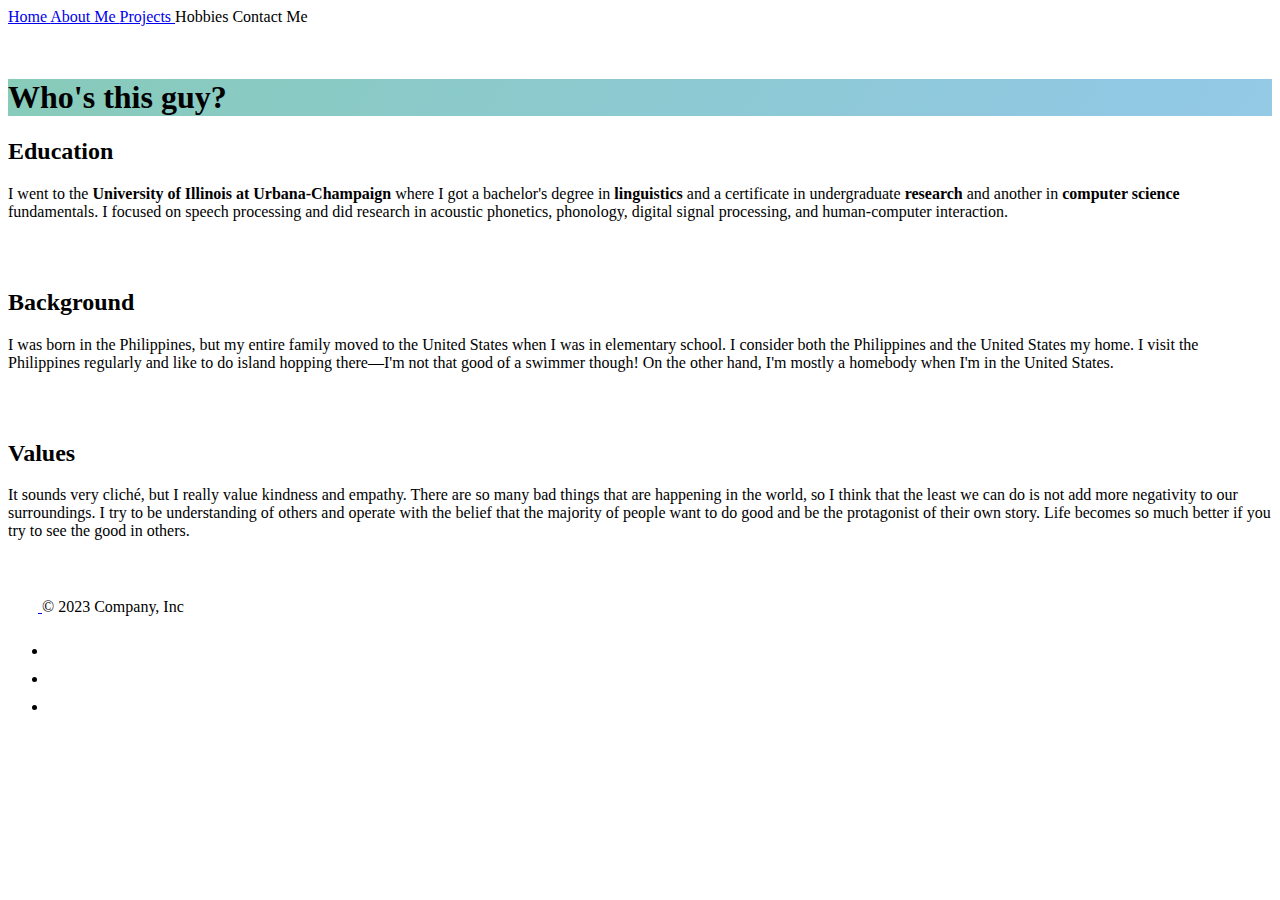
==== about_me.html @ 5d778ea7 "Add about_me.html and projects.html" ====
<!DOCTYPE html>
<html lang="en">
  <head>
    <meta charset="UTF-8" />
    <meta name="viewport" content="width=device-width, initial-scale=1.0" />
    <title>Tredayne B. Cabanlit</title>
    <link
      href="https://cdn.jsdelivr.net/npm/bootstrap@5.3.1/dist/css/bootstrap.min.css"
      rel="stylesheet"
      integrity="sha384-4bw+/aepP/YC94hEpVNVgiZdgIC5+VKNBQNGCHeKRQN+PtmoHDEXuppvnDJzQIu9"
      crossorigin="anonymous"
    />
    <link rel="stylesheet" href="./css/style.css" />
    <link rel="icon" href="./images/favicon.ico" />
  </head>
  <body>
    <!--navbar-->
    <section id="navbar">
      <div class="container">
        <header class="d-flex justify-content-center pt-3 fixed-top">
          <a
            class="btn btn-light px-1 mx-1 col-xxl-1 col-lg-2 col-md-2 col-sm-2 col-2"
            type="button"
            href="./index.html"
          >
            Home
          </a>
          <a
            class="btn btn-light px-1 mx-1 col-xxl-1 col-lg-2 col-md-2 col-sm-2 col-2"
            type="button"
            href="#"
          >
            About Me
          </a>
          <a
            class="btn btn-light px-1 mx-1 col-xxl-1 col-lg-2 col-md-2 col-sm-2 col-2"
            type="button"
            href="./projects.html"
          >
            Projects
          </a>
          <a
            class="btn btn-light px-1 mx-1 col-xxl-1 col-lg-2 col-md-2 col-sm-2 col-2"
            type="button"
          >
            Hobbies
          </a>
          <a
            class="btn btn-light px-1 mx-1 col-xxl-1 col-lg-2 col-md-2 col-sm-2 col-2"
            type="button"
          >
            Contact Me
          </a>
        </header>
      </div>
    </section>
    <div class="b-divider"></div>
    <!--background-->
    <section id="background">
      <div class="mt-5 px-5 py-4 gradient-background">
        <div class="container">
          <h1>Who's this guy?</h1>
        </div>
      </div>
      <div class="text-left mt-5 py-3 bg-body-tertiary">
        <div class="container px-5 p-0">
          <h2>Education</h2>
          <p class="lead">
            I went to the
            <strong>University of Illinois at Urbana-Champaign</strong> where I
            got a bachelor's degree in <strong>linguistics</strong> and a
            certificate in undergraduate <strong>research</strong> and another
            in <strong>computer science</strong> fundamentals. I focused on
            speech processing and did research in acoustic phonetics, phonology,
            digital signal processing, and human-computer interaction.
          </p>
        </div>
      </div>
      <div class="b-divider"></div>
      <div class="text-left mt-3 py-3 bg-body-tertiary">
        <div class="container px-5 p-0">
          <h2>Background</h2>
          <p class="lead">
            I was born in the Philippines, but my entire family moved to the
            United States when I was in elementary school. I consider both the
            Philippines and the United States my home. I visit the Philippines
            regularly and like to do island hopping there—I'm not that good of a
            swimmer though! On the other hand, I'm mostly a homebody when I'm in
            the United States.
          </p>
        </div>
      </div>
      <div class="b-divider"></div>
      <div class="text-left mt-3 py-3 bg-body-tertiary">
        <div class="container px-5 p-0">
          <h2>Values</h2>
          <p class="lead">
            It sounds very cliché, but I really value kindness and empathy.
            There are so many bad things that are happening in the world, so I
            think that the least we can do is not add more negativity to our
            surroundings. I try to be understanding of others and operate with
            the belief that the majority of people want to do good and be the
            protagonist of their own story. Life becomes so much better if you
            try to see the good in others.
          </p>
        </div>
      </div>
    </section>
    <div class="b-divider"></div>
    <!--footer-->
    <section id="footer">
      <div class="container">
        <footer
          class="d-flex flex-wrap justify-content-between align-items-center py-3 my-4 border-top"
        >
          <div class="col-md-4 d-flex align-items-center">
            <a
              href="/"
              class="mb-3 me-2 mb-md-0 text-body-secondary text-decoration-none lh-1"
            >
              <svg class="bi" width="30" height="24">
                <use xlink:href="#bootstrap"></use>
              </svg>
            </a>
            <span class="mb-3 mb-md-0 text-body-secondary"
              >© 2023 Company, Inc</span
            >
          </div>

          <ul class="nav col-md-4 justify-content-end list-unstyled d-flex">
            <li class="ms-3">
              <a class="text-body-secondary" href="#"
                ><svg class="bi" width="24" height="24">
                  <use xlink:href="#twitter"></use></svg
              ></a>
            </li>
            <li class="ms-3">
              <a class="text-body-secondary" href="#"
                ><svg class="bi" width="24" height="24">
                  <use xlink:href="#instagram"></use></svg
              ></a>
            </li>
            <li class="ms-3">
              <a class="text-body-secondary" href="#"
                ><svg class="bi" width="24" height="24">
                  <use xlink:href="#facebook"></use></svg
              ></a>
            </li>
          </ul>
        </footer>
      </div>
    </section>
  </body>
</html>
---- css/style.css ----
.profile-img {
  border-radius: 50%;
}

.gradient-background {
  background: linear-gradient(300deg, lightblue, #91c8e4, #87cbb9);
  background-size: 180% 180%;
  animation: gradient-animation 18s ease infinite;
}

@keyframes gradient-animation {
  0% {
    background-position: 0% 50%;
  }
  50% {
    background-position: 100% 50%;
  }
  100% {
    background-position: 0% 50%;
  }
}

.specialization {
  font-family: "EB Garamond", Times, serif;
  font-weight: 500;
  font-style: italic;
}

.interest {
  font-family: Times, serif;
  font-size: larger;
}

.blur {
  filter: blur(5px);
}

.b-divider {
  width: 100%;
  height: 2rem;
}
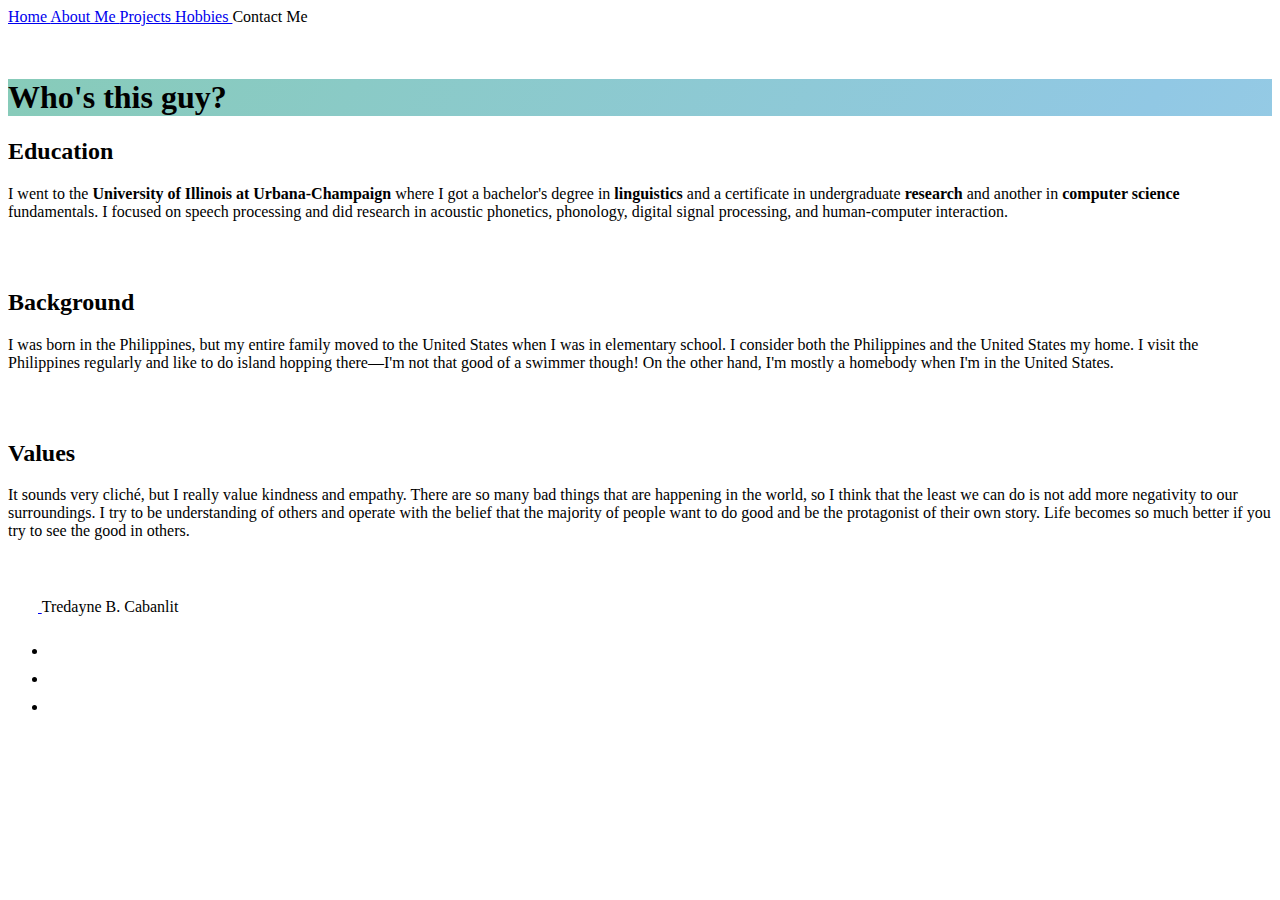
==== commit 08044d88: "Add hobbies.html; update projects.html: add audio examples to hum aligner" ====
--- a/about_me.html
+++ b/about_me.html
@@ -42,6 +42,7 @@
           <a
             class="btn btn-light px-1 mx-1 col-xxl-1 col-lg-2 col-md-2 col-sm-2 col-2"
             type="button"
+            href="hobbies.html"
           >
             Hobbies
           </a>
@@ -55,13 +56,13 @@
       </div>
     </section>
     <div class="b-divider"></div>
+    <div class="mt-5 px-5 py-4 gradient-background">
+      <div class="container">
+        <h1>Who's this guy?</h1>
+      </div>
+    </div>
     <!--background-->
     <section id="background">
-      <div class="mt-5 px-5 py-4 gradient-background">
-        <div class="container">
-          <h1>Who's this guy?</h1>
-        </div>
-      </div>
       <div class="text-left mt-5 py-3 bg-body-tertiary">
         <div class="container px-5 p-0">
           <h2>Education</h2>
@@ -123,7 +124,7 @@
               </svg>
             </a>
             <span class="mb-3 mb-md-0 text-body-secondary"
-              >© 2023 Company, Inc</span
+              >Tredayne B. Cabanlit</span
             >
           </div>
 
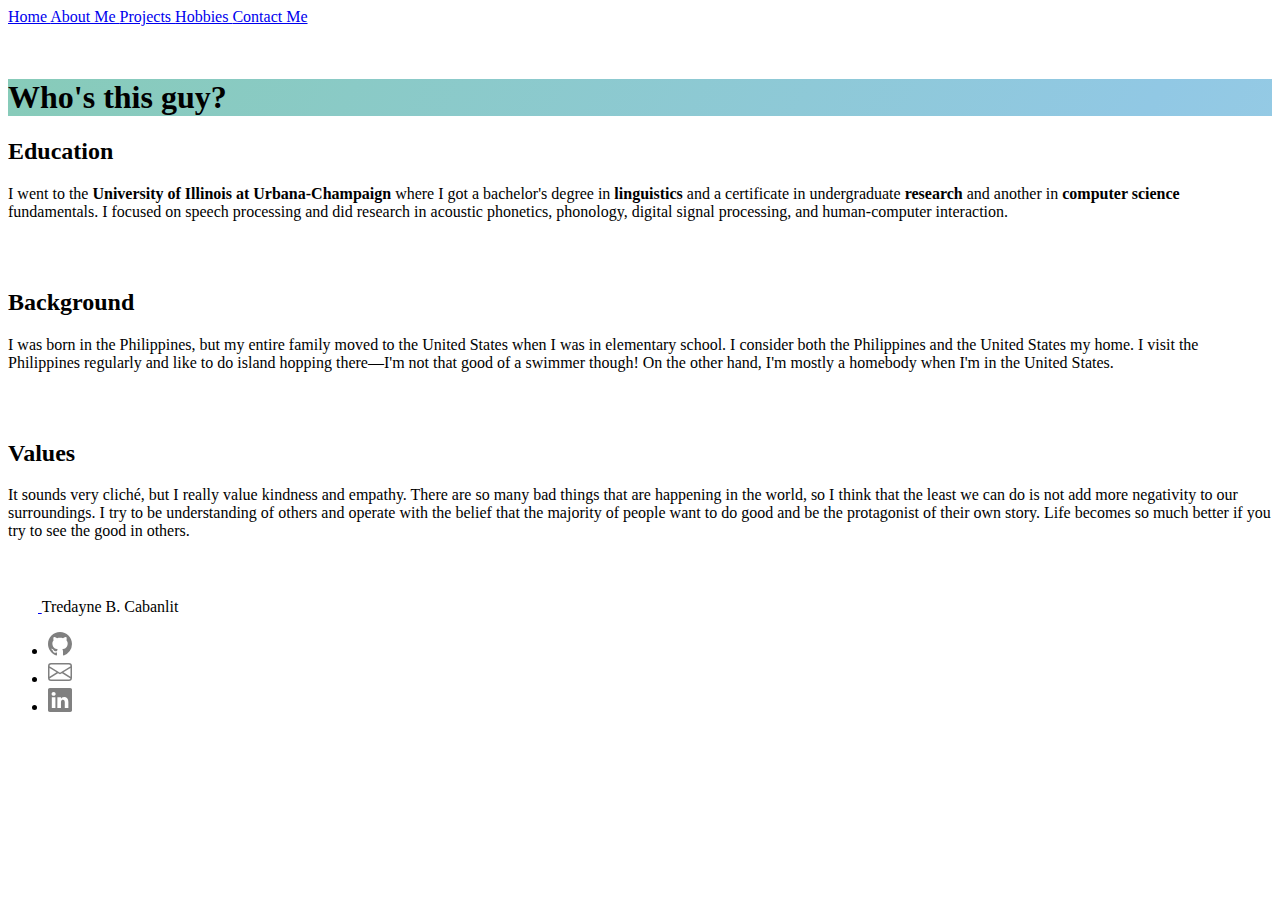
==== commit 896337e1: "Add contact_me.html; add footer to webpages" ====
--- a/about_me.html
+++ b/about_me.html
@@ -49,6 +49,7 @@
           <a
             class="btn btn-light px-1 mx-1 col-xxl-1 col-lg-2 col-md-2 col-sm-2 col-2"
             type="button"
+            href="./contact_me.html"
           >
             Contact Me
           </a>
@@ -108,6 +109,7 @@
       </div>
     </section>
     <div class="b-divider"></div>
+
     <!--footer-->
     <section id="footer">
       <div class="container">
@@ -130,22 +132,54 @@
 
           <ul class="nav col-md-4 justify-content-end list-unstyled d-flex">
             <li class="ms-3">
-              <a class="text-body-secondary" href="#"
-                ><svg class="bi" width="24" height="24">
-                  <use xlink:href="#twitter"></use></svg
-              ></a>
+              <a href="https://github.com/treyi00">
+                <svg
+                  xmlns="http://www.w3.org/2000/svg"
+                  width="24"
+                  height="24"
+                  fill="grey"
+                  class="bi bi-github"
+                  viewBox="0 0 16 16"
+                >
+                  <path
+                    d="M8 0C3.58 0 0 3.58 0 8c0 3.54 2.29 6.53 5.47 7.59.4.07.55-.17.55-.38 0-.19-.01-.82-.01-1.49-2.01.37-2.53-.49-2.69-.94-.09-.23-.48-.94-.82-1.13-.28-.15-.68-.52-.01-.53.63-.01 1.08.58 1.23.82.72 1.21 1.87.87 2.33.66.07-.52.28-.87.51-1.07-1.78-.2-3.64-.89-3.64-3.95 0-.87.31-1.59.82-2.15-.08-.2-.36-1.02.08-2.12 0 0 .67-.21 2.2.82.64-.18 1.32-.27 2-.27.68 0 1.36.09 2 .27 1.53-1.04 2.2-.82 2.2-.82.44 1.1.16 1.92.08 2.12.51.56.82 1.27.82 2.15 0 3.07-1.87 3.75-3.65 3.95.29.25.54.73.54 1.48 0 1.07-.01 1.93-.01 2.2 0 .21.15.46.55.38A8.012 8.012 0 0 0 16 8c0-4.42-3.58-8-8-8z"
+                  />
+                </svg>
+              </a>
             </li>
             <li class="ms-3">
-              <a class="text-body-secondary" href="#"
-                ><svg class="bi" width="24" height="24">
-                  <use xlink:href="#instagram"></use></svg
-              ></a>
+              <a href="mailto:trey.dayne@gmail.com">
+                <svg
+                  xmlns="http://www.w3.org/2000/svg"
+                  width="24"
+                  height="24"
+                  fill="grey"
+                  class="bi bi-envelope"
+                  viewBox="0 0 16 16"
+                >
+                  <path
+                    d="M0 4a2 2 0 0 1 2-2h12a2 2 0 0 1 2 2v8a2 2 0 0 1-2 2H2a2 2 0 0 1-2-2V4Zm2-1a1 1 0 0 0-1 1v.217l7 4.2 7-4.2V4a1 1 0 0 0-1-1H2Zm13 2.383-4.708 2.825L15 11.105V5.383Zm-.034 6.876-5.64-3.471L8 9.583l-1.326-.795-5.64 3.47A1 1 0 0 0 2 13h12a1 1 0 0 0 .966-.741ZM1 11.105l4.708-2.897L1 5.383v5.722Z"
+                  />
+                </svg>
+              </a>
             </li>
             <li class="ms-3">
-              <a class="text-body-secondary" href="#"
-                ><svg class="bi" width="24" height="24">
-                  <use xlink:href="#facebook"></use></svg
-              ></a>
+              <a
+                href="https://www.linkedin.com/in/tredayne-cabanlit-a3a80b9swww/"
+              >
+                <svg
+                  xmlns="http://www.w3.org/2000/svg"
+                  width="24"
+                  height="24"
+                  fill="grey"
+                  class="bi bi-linkedin"
+                  viewBox="0 0 16 16"
+                >
+                  <path
+                    d="M0 1.146C0 .513.526 0 1.175 0h13.65C15.474 0 16 .513 16 1.146v13.708c0 .633-.526 1.146-1.175 1.146H1.175C.526 16 0 15.487 0 14.854V1.146zm4.943 12.248V6.169H2.542v7.225h2.401zm-1.2-8.212c.837 0 1.358-.554 1.358-1.248-.015-.709-.52-1.248-1.342-1.248-.822 0-1.359.54-1.359 1.248 0 .694.521 1.248 1.327 1.248h.016zm4.908 8.212V9.359c0-.216.016-.432.08-.586.173-.431.568-.878 1.232-.878.869 0 1.216.662 1.216 1.634v3.865h2.401V9.25c0-2.22-1.184-3.252-2.764-3.252-1.274 0-1.845.7-2.165 1.193v.025h-.016a5.54 5.54 0 0 1 .016-.025V6.169h-2.4c.03.678 0 7.225 0 7.225h2.4z"
+                  />
+                </svg>
+              </a>
             </li>
           </ul>
         </footer>
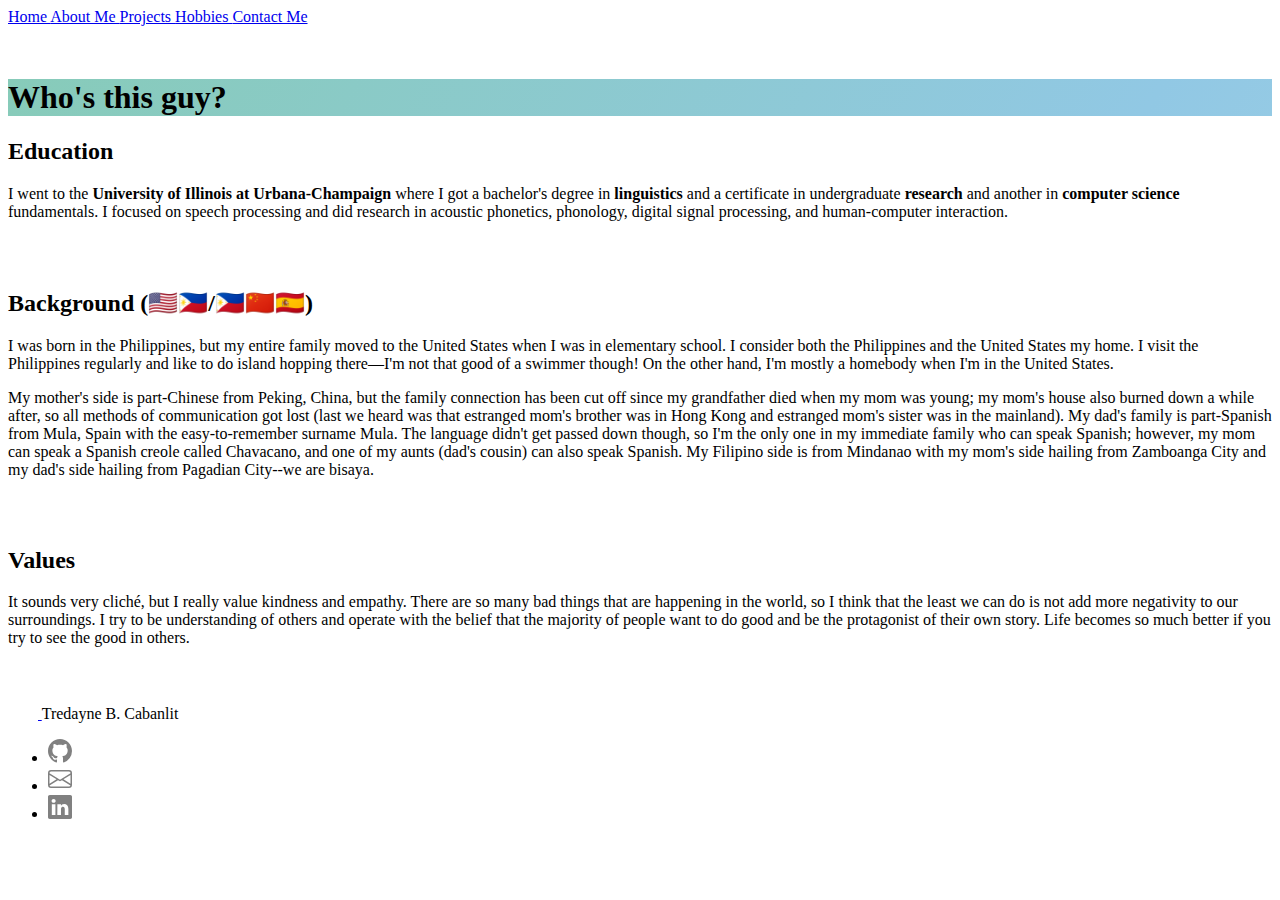
==== commit 3521b71b: "Add ethnicity background paragraph" ====
--- a/about_me.html
+++ b/about_me.html
@@ -81,7 +81,7 @@
       <div class="b-divider"></div>
       <div class="text-left mt-3 py-3 bg-body-tertiary">
         <div class="container px-5 p-0">
-          <h2>Background</h2>
+          <h2>Background (🇺🇸🇵🇭/🇵🇭🇨🇳🇪🇸)</h2>
           <p class="lead">
             I was born in the Philippines, but my entire family moved to the
             United States when I was in elementary school. I consider both the
@@ -89,6 +89,17 @@
             regularly and like to do island hopping there—I'm not that good of a
             swimmer though! On the other hand, I'm mostly a homebody when I'm in
             the United States.
+            </p>
+
+            <p class="lead">
+            My mother's side is part-Chinese from Peking, China, but the family connection has
+            been cut off since my grandfather died when my mom was young; my mom's house also burned down a while after,
+            so all methods of communication got lost (last we heard was that estranged mom's brother was in Hong Kong and estranged mom's sister was in the mainland). My dad's family is part-Spanish
+            from Mula, Spain with the easy-to-remember surname Mula. The language didn't get passed down though, so
+            I'm the only one in my immediate family who can speak Spanish; however, my mom can speak
+            a Spanish creole called Chavacano, and one of my aunts (dad's cousin) can also speak Spanish.
+            My Filipino side is from Mindanao with my mom's side hailing from Zamboanga City and
+            my dad's side hailing from Pagadian City--we are bisaya.
           </p>
         </div>
       </div>
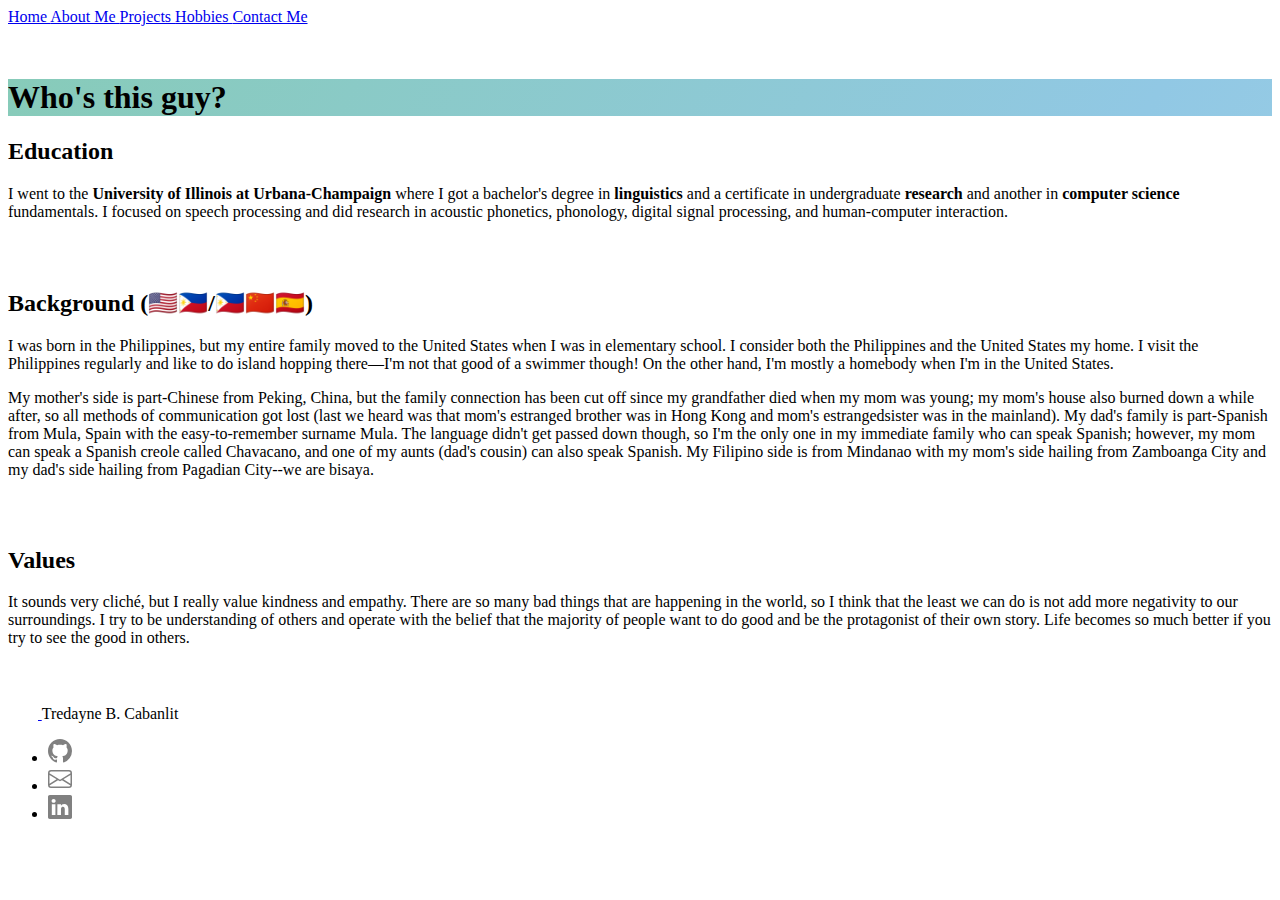
==== commit aaf0bb9c: "fix grammar" ====
--- a/about_me.html
+++ b/about_me.html
@@ -94,7 +94,8 @@
             <p class="lead">
             My mother's side is part-Chinese from Peking, China, but the family connection has
             been cut off since my grandfather died when my mom was young; my mom's house also burned down a while after,
-            so all methods of communication got lost (last we heard was that estranged mom's brother was in Hong Kong and estranged mom's sister was in the mainland). My dad's family is part-Spanish
+            so all methods of communication got lost (last we heard was that mom's estranged brother was in Hong Kong and
+            mom's estrangedsister was in the mainland). My dad's family is part-Spanish
             from Mula, Spain with the easy-to-remember surname Mula. The language didn't get passed down though, so
             I'm the only one in my immediate family who can speak Spanish; however, my mom can speak
             a Spanish creole called Chavacano, and one of my aunts (dad's cousin) can also speak Spanish.
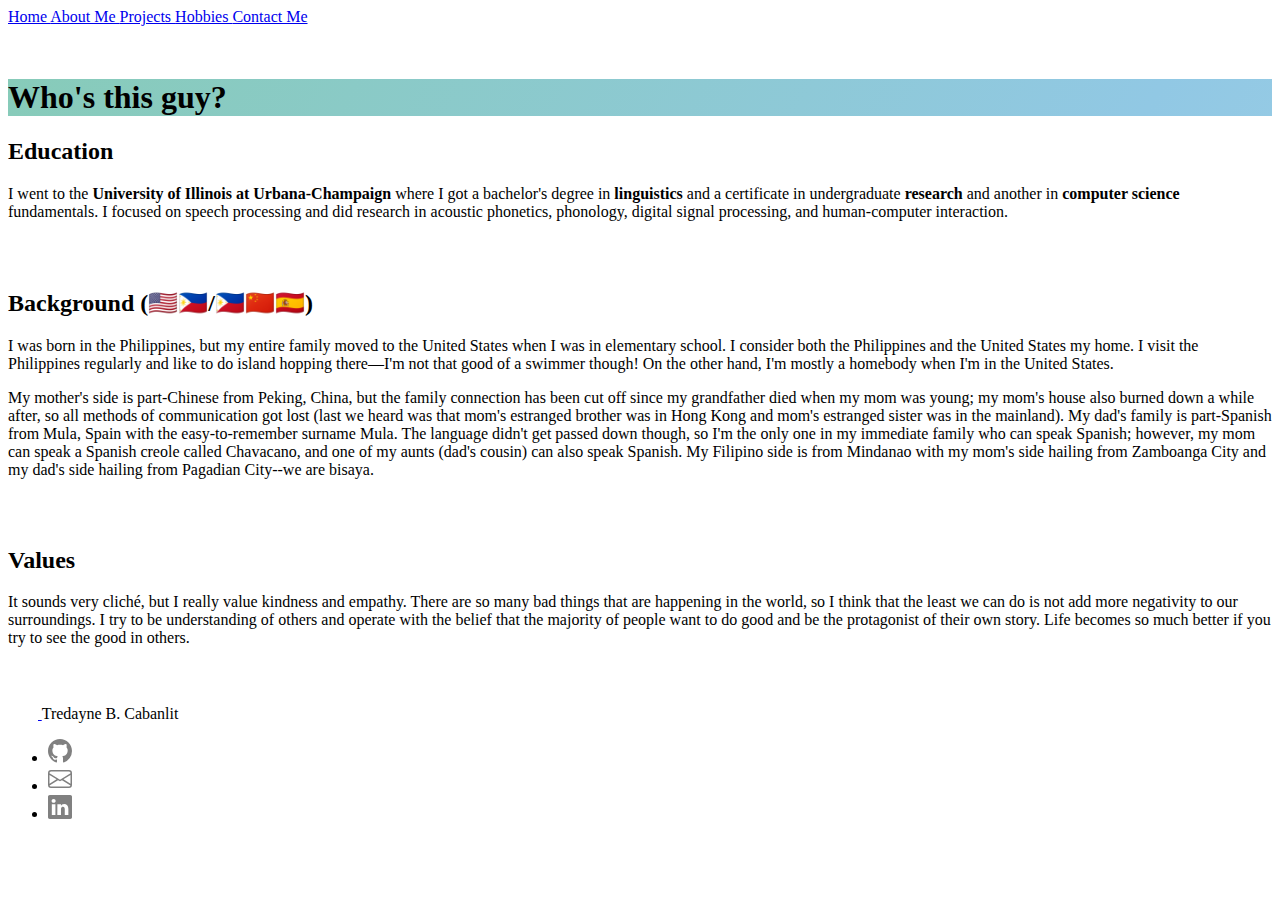
==== commit c581ea5f: "fix grammar" ====
--- a/about_me.html
+++ b/about_me.html
@@ -95,7 +95,7 @@
             My mother's side is part-Chinese from Peking, China, but the family connection has
             been cut off since my grandfather died when my mom was young; my mom's house also burned down a while after,
             so all methods of communication got lost (last we heard was that mom's estranged brother was in Hong Kong and
-            mom's estrangedsister was in the mainland). My dad's family is part-Spanish
+            mom's estranged sister was in the mainland). My dad's family is part-Spanish
             from Mula, Spain with the easy-to-remember surname Mula. The language didn't get passed down though, so
             I'm the only one in my immediate family who can speak Spanish; however, my mom can speak
             a Spanish creole called Chavacano, and one of my aunts (dad's cousin) can also speak Spanish.
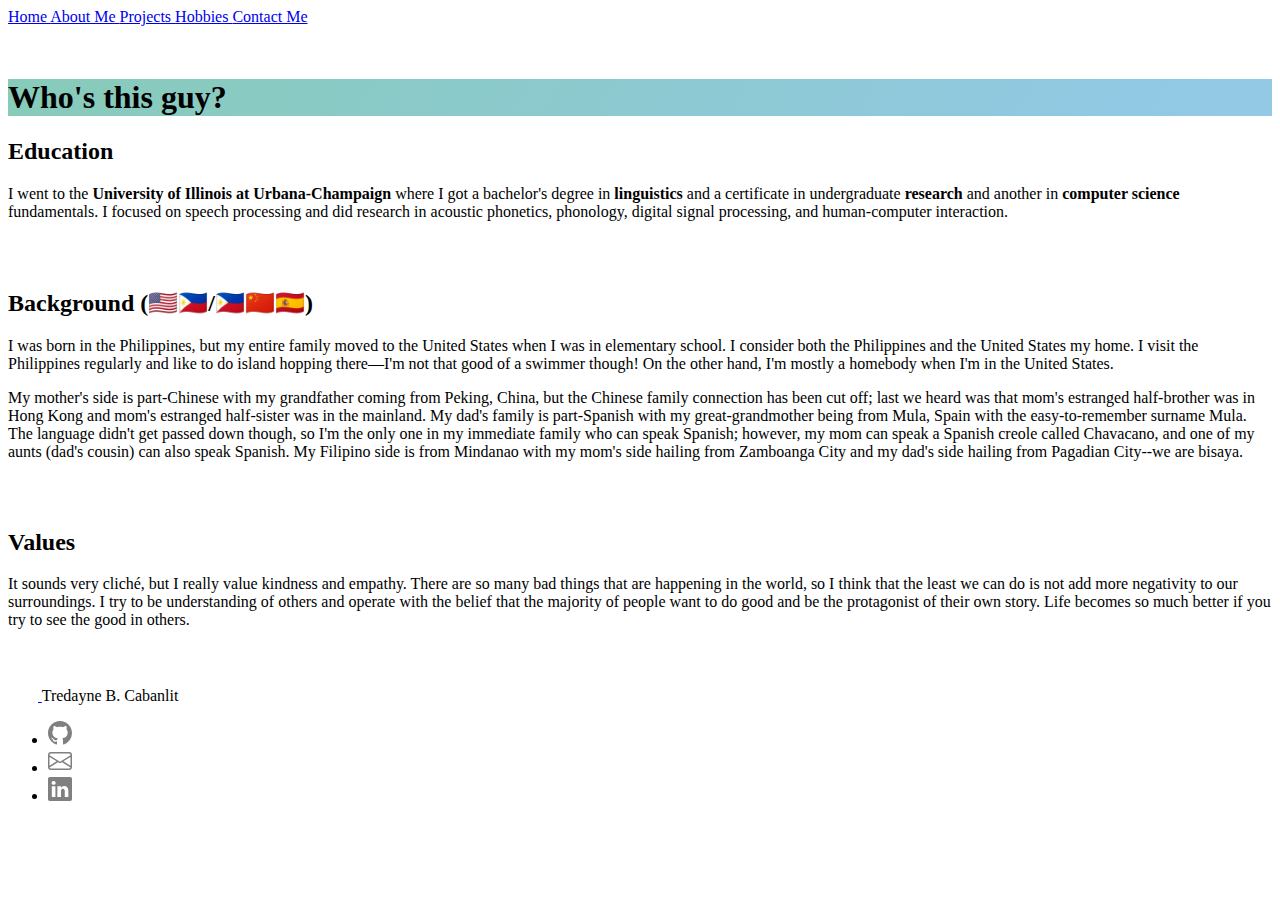
==== commit 66bc3629: "Update about-me and index" ====
--- a/about_me.html
+++ b/about_me.html
@@ -92,10 +92,9 @@
             </p>
 
             <p class="lead">
-            My mother's side is part-Chinese from Peking, China, but the family connection has
-            been cut off since my grandfather died when my mom was young; my mom's house also burned down a while after,
-            so all methods of communication got lost (last we heard was that mom's estranged brother was in Hong Kong and
-            mom's estranged sister was in the mainland). My dad's family is part-Spanish
+            My mother's side is part-Chinese with my grandfather coming from Peking, China, but the Chinese family connection has
+            been cut off; last we heard was that mom's estranged half-brother was in Hong Kong and
+            mom's estranged half-sister was in the mainland. My dad's family is part-Spanish with my great-grandmother being
             from Mula, Spain with the easy-to-remember surname Mula. The language didn't get passed down though, so
             I'm the only one in my immediate family who can speak Spanish; however, my mom can speak
             a Spanish creole called Chavacano, and one of my aunts (dad's cousin) can also speak Spanish.
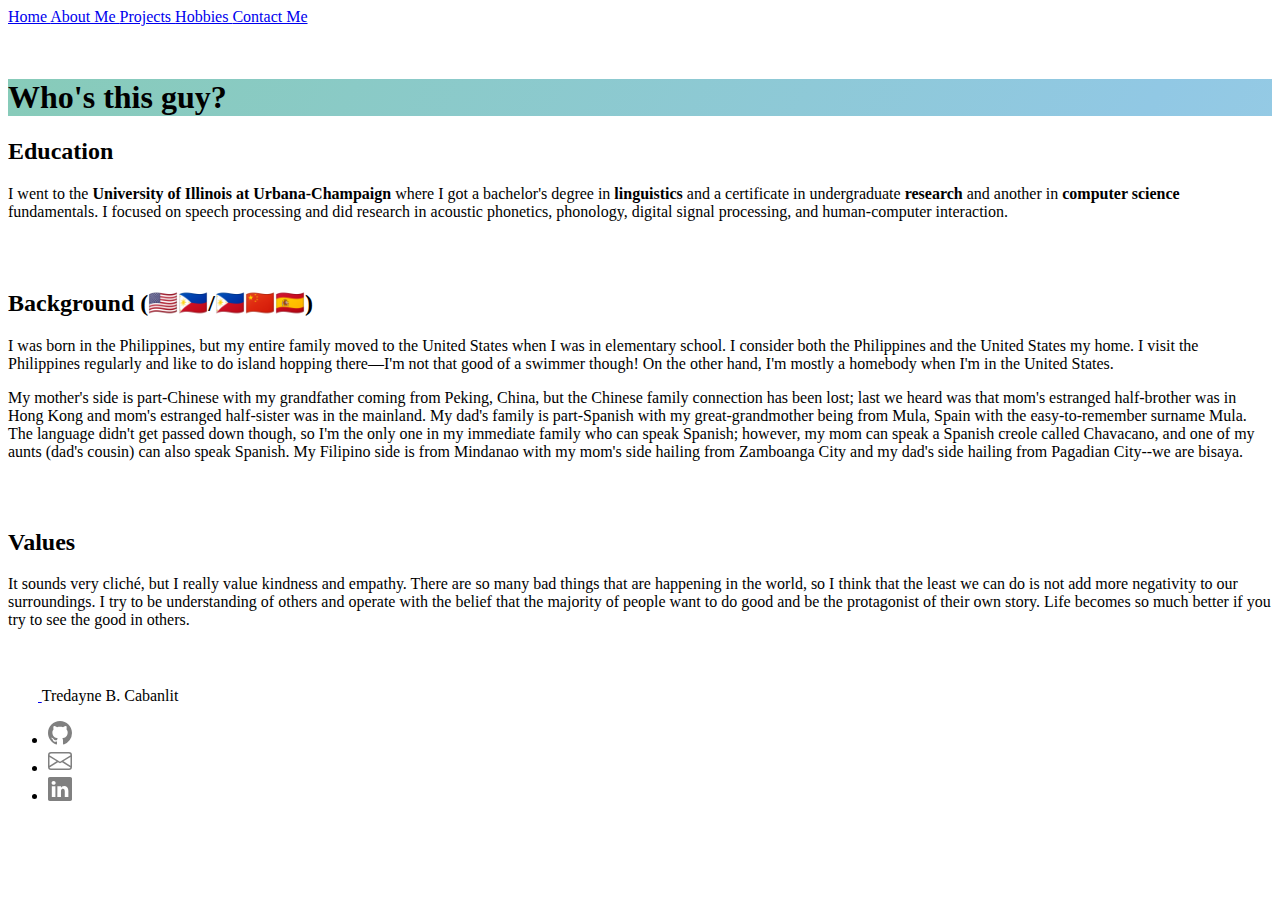
==== commit 517294ef: "Minor edit in about_me" ====
--- a/about_me.html
+++ b/about_me.html
@@ -93,7 +93,7 @@
 
             <p class="lead">
             My mother's side is part-Chinese with my grandfather coming from Peking, China, but the Chinese family connection has
-            been cut off; last we heard was that mom's estranged half-brother was in Hong Kong and
+            been lost; last we heard was that mom's estranged half-brother was in Hong Kong and
             mom's estranged half-sister was in the mainland. My dad's family is part-Spanish with my great-grandmother being
             from Mula, Spain with the easy-to-remember surname Mula. The language didn't get passed down though, so
             I'm the only one in my immediate family who can speak Spanish; however, my mom can speak
